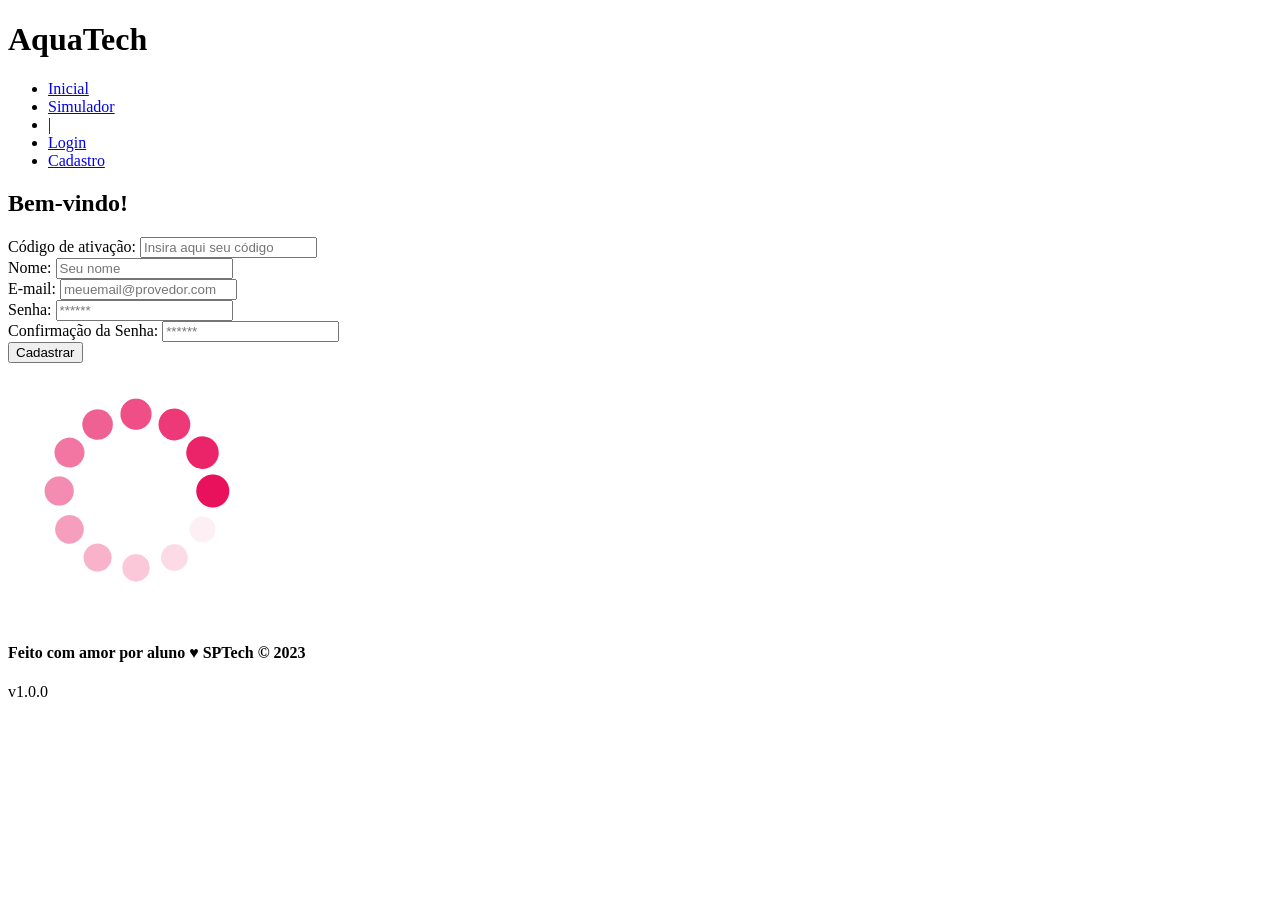
==== public/cadastro.html @ 05eb9ee8 "subindo arquivos da web-data-viz" ====
<!DOCTYPE html>
<html lang="pt-br">

<head>
  <meta charset="UTF-8" />
  <meta http-equiv="X-UA-Compatible" content="IE=edge" />
  <meta name="viewport" content="width=device-width, initial-scale=1.0" />

  <title>AquaTech | Cadastro</title>

  <script src="./js/sessao.js"></script>

  <link rel="stylesheet" href="./css/estilo.css" />
  <link rel="icon" href="./assets/icon/favicon2.ico" />
  <link rel="preconnect" href="https://fonts.gstatic.com" />
</head>

<body onload="listar()">
  <!--header inicio-->
  <div class="header">
    <div class="container">
      <h1 class="titulo">AquaTech</h1>
      <ul class="navbar">
        <li>
          <a href="index.html">Inicial</a>
        </li>
        <li>
          <a href="simulador.html">Simulador</a>
        </li>
        <li>|</li>
        <li>
          <a href="login.html">Login</a>
        </li>
        <li class="agora">
          <a href="#">Cadastro</a>
        </li>
      </ul>
    </div>
  </div>
  <!--header fim-->

  <div class="login">
    <div class="alerta_erro">
      <div class="card_erro" id="cardErro">
        <span id="mensagem_erro"></span>
      </div>
    </div>
    <div class="container">
      <div class="card card-cadastro">
        <h2>Bem-vindo!</h2>
        <div class="formulario">
          <!--
                         Para inserir mais um campo, copie uma das inputs abaixo.
                         Assim que inserir vá para o script abaixo.
                     -->
          <div class="campo">
            <span>Código de ativação:</span>
            <input id="codigo_input" type="text" placeholder="Insira aqui seu código" />
          </div>
          <div class="campo">
            <span>Nome:</span>
            <input id="nome_input" type="text" placeholder="Seu nome" />
          </div>
          <div class="campo">
            <span>E-mail:</span>
            <input id="email_input" type="text" placeholder="meuemail@provedor.com" />
          </div>
          <div class="campo">
            <span>Senha:</span>
            <input id="senha_input" type="password" placeholder="******" />
          </div>
          <div class="campo">
            <span>Confirmação da Senha:</span>
            <input id="confirmacao_senha_input" type="password" placeholder="******" />
          </div>
          <button class="botao" onclick="cadastrar()">Cadastrar</button>
        </div>
        <div id="div_aguardar" class="loading-div">
          <img src="./assets/circle-loading.gif" id="loading-gif" />
        </div>

        <div id="div_erros_login"></div>
      </div>
    </div>
  </div>

  <!--footer inicio-->
  <div class="footer">
    <div class="container">
      <h4>Feito com amor por aluno &hearts; SPTech &copy; 2023</h4>
      <span class="version">v1.0.0</span>
    </div>
  </div>
  <!--footer fim-->
</body>

</html>

<script>

  // Array para armazenar empresas cadastradas para validação de código de ativação 
  let listaEmpresasCadastradas = [];

  function cadastrar() {
    // aguardar();

    //Recupere o valor da nova input pelo nome do id
    // Agora vá para o método fetch logo abaixo
    var nomeVar = nome_input.value;
    var emailVar = email_input.value;
    var senhaVar = senha_input.value;
    var confirmacaoSenhaVar = confirmacao_senha_input.value;
    var codigoVar = codigo_input.value;
    var idEmpresaVincular

    // Verificando se há algum campo em branco
    if (
      nomeVar == "" ||
      emailVar == "" ||
      senhaVar == "" ||
      confirmacaoSenhaVar == "" ||
      codigoVar == ""
    ) {
      cardErro.style.display = "block";
      mensagem_erro.innerHTML =
        "(Mensagem de erro para todos os campos em branco)";

      finalizarAguardar();
      return false;
    } else {
      setInterval(sumirMensagem, 5000);
    }

    // Verificando se o código de ativação é de alguma empresa cadastrada
    for (let i = 0; i < listaEmpresasCadastradas.length; i++) {
      if (listaEmpresasCadastradas[i].codigo_ativacao == codigoVar) {
        idEmpresaVincular = listaEmpresasCadastradas[i].id
        console.log("Código de ativação válido.");
        break;
      } else {
        cardErro.style.display = "block";
        mensagem_erro.innerHTML = "(Mensagem de erro para código inválido)";
        finalizarAguardar();
      }
    }

    // Enviando o valor da nova input
    fetch("/usuarios/cadastrar", {
      method: "POST",
      headers: {
        "Content-Type": "application/json",
      },
      body: JSON.stringify({
        // crie um atributo que recebe o valor recuperado aqui
        // Agora vá para o arquivo routes/usuario.js
        nomeServer: nomeVar,
        emailServer: emailVar,
        senhaServer: senhaVar,
        idEmpresaVincularServer: idEmpresaVincular
      }),
    })
      .then(function (resposta) {
        console.log("resposta: ", resposta);

        if (resposta.ok) {
          cardErro.style.display = "block";

          mensagem_erro.innerHTML =
            "Cadastro realizado com sucesso! Redirecionando para tela de Login...";

          setTimeout(() => {
            window.location = "login.html";
          }, "2000");

          limparFormulario();
          finalizarAguardar();
        } else {
          throw "Houve um erro ao tentar realizar o cadastro!";
        }
      })
      .catch(function (resposta) {
        console.log(`#ERRO: ${resposta}`);
        finalizarAguardar();
      });

    return false;
  }

  // Listando empresas cadastradas 
  function listar() {
    fetch("/empresas/listar", {
      method: "GET",
    })
      .then(function (resposta) {
        resposta.json().then((empresas) => {
          empresas.forEach((empresa) => {
            listaEmpresasCadastradas.push(empresa);

            console.log("listaEmpresasCadastradas")
            console.log(listaEmpresasCadastradas[0].codigo_ativacao)
          });
        });
      })
      .catch(function (resposta) {
        console.log(`#ERRO: ${resposta}`);
      });
  }

  function sumirMensagem() {
    cardErro.style.display = "none";
  }
</script>
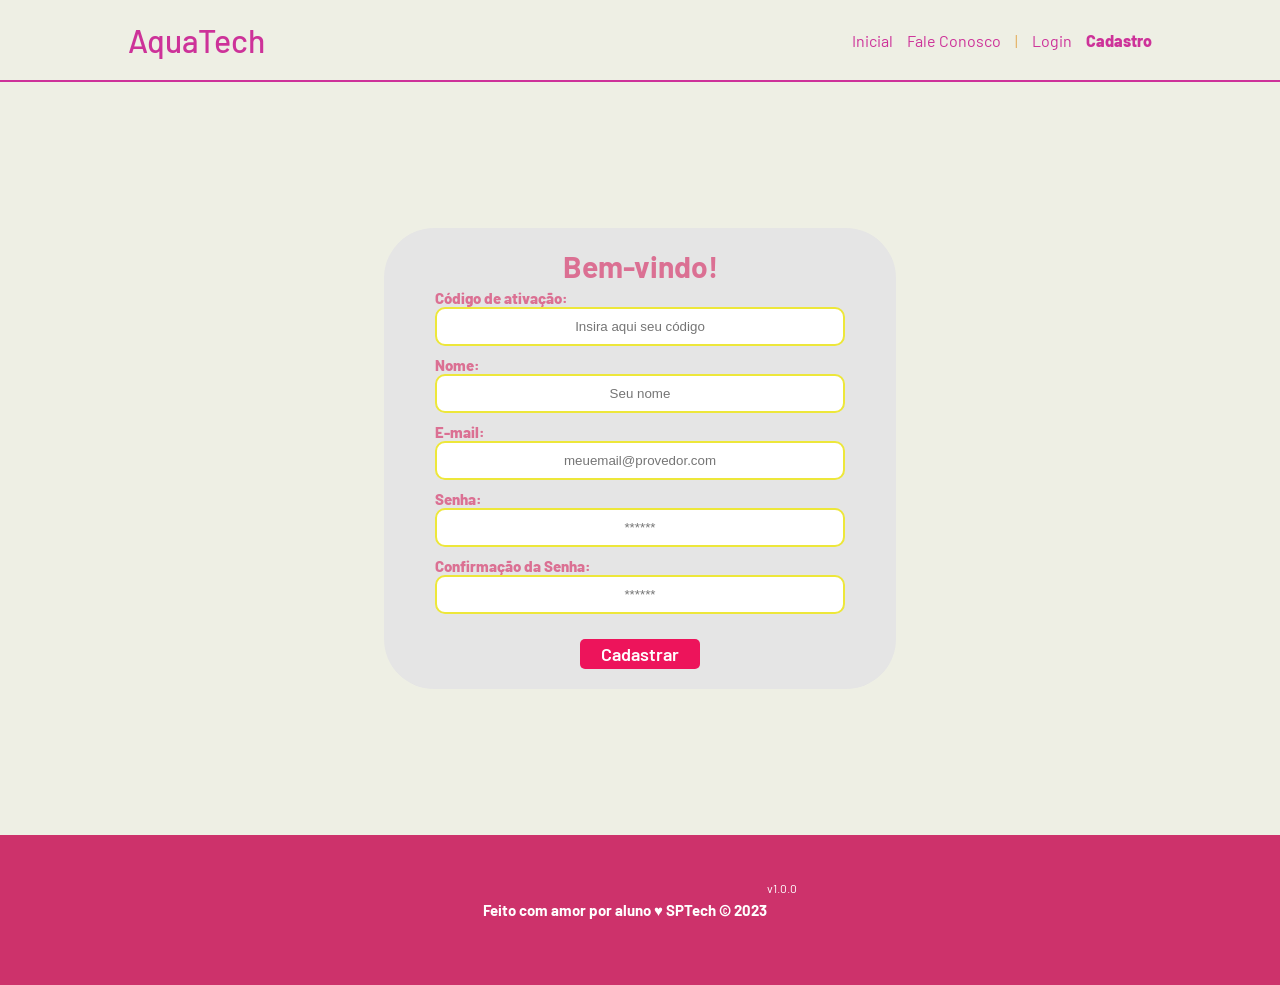
==== commit ee614aee: "estilizacao login cadastro e fale consoco" ====
--- a/public/cadastro.html
+++ b/public/cadastro.html
@@ -25,7 +25,7 @@
           <a href="index.html">Inicial</a>
         </li>
         <li>
-          <a href="simulador.html">Simulador</a>
+          <a href="simulador.html">Fale Conosco</a>
         </li>
         <li>|</li>
         <li>
--- a/public/css/estilo.css
+++ b/public/css/estilo.css
@@ -0,0 +1,365 @@
+@import url('https://fonts.googleapis.com/css2?family=Barlow:ital,wght@0,100;0,200;0,300;0,400;0,500;0,600;0,700;0,800;0,900;1,100;1,200;1,300;1,400;1,500;1,600;1,700;1,800;1,900&display=swap');
+
+body {
+  margin: 0;
+  padding: 0;
+  font-family: 'Barlow', 'Segoe UI', 'Segoe UI', Tahoma, Geneva, Verdana, sans-serif;
+  background-color: rgb(238, 239, 228);
+}
+
+:root {
+  --tamanho-header: 80px;
+  --tamanho-banner: calc(100vh - var(--tamanho-header) - var(--tamanho-footer) - 2px);
+  --tamanho-simulador: calc(100vh - var(--tamanho-header) - var(--tamanho-footer) - 2px);
+  --tamanho-login: calc(100vh - var(--tamanho-header) - var(--tamanho-footer) - 2px);
+  --tamanho-footer: 65px;
+}
+
+.container {
+  display: flex;
+  width: 80%;
+  margin: auto;
+}
+
+.header {
+  height: var(--tamanho-header);
+  border-bottom: 2px solid #cd3299;
+}
+
+.header .container {
+  justify-content: space-between;
+  align-items: center;
+  height: 100%;
+}
+
+.header a {
+  text-decoration: none;
+  color: #cd3299;
+}
+
+.agora {
+  font-weight: 800;
+}
+
+.navbar {
+  width: 300px;
+  display: flex;
+  align-items: center;
+  justify-content: space-between;
+  list-style: none;
+  color: #e3b062;
+}
+
+.titulo {
+  color: #cd3299;
+  width: fit-content;
+  font-weight: 500;
+}
+
+.header h1 {
+  margin: 0;
+}
+
+/* BANNER */
+
+.banner {
+  height: var(--tamanho-banner);
+  color: white;
+  background-image: url('../assets/imgs/FLORES-FUNDO.png');
+  background-size: cover;
+  background-position: center 100%;
+}
+
+.banner .container {
+  justify-content: center;
+  align-items: center;
+  height: 100%;
+}
+
+.banner .container p {
+  width: 50%;
+  margin: 0;
+  padding: 0;
+  font-size: 46px;
+  color: #cd3299;
+  margin-bottom: 370px;
+  text-align: center;
+}
+
+.banner .container span {
+  font-weight: 800;
+}
+
+/* MISSÃO VISÃO VALORES */
+
+.social {
+  background-color: #edeee8;
+  display: flex;
+}
+
+.social .container {
+  justify-content: center;
+}
+
+.box img {
+  width: 170px;
+}
+
+.social .container .boxes {
+  display: flex;
+  justify-content: space-between;
+  width: 100%;
+  padding: 30px 0;
+}
+
+.social p {
+  text-align: center;
+}
+
+.box {
+  display: flex;
+  flex-direction: column;
+  align-items: center;
+}
+
+/* FOOTER */
+
+.footer {
+  background-color: #cd326b;
+  height: 150px;
+  color: #fff;
+  display: flex;
+  font-size: 15px;
+}
+
+.footer .container {
+  justify-content: center;
+  text-align: center;
+}
+
+.footer .container .version {
+  font-size: 12px;
+}
+
+/* LOGIN */
+
+.login {
+  height: var(--tamanho-login);
+  background-size: cover;
+}
+
+.login .container {
+  justify-content: center;
+  align-items: center;
+  height: 100%;
+}
+
+.card {
+  width: 50%;
+  background-color: #e5e5e5;
+  border-radius: 50px;
+  display: flex;
+  align-items: center;
+  justify-content: space-evenly;
+  color: palevioletred;
+  flex-direction: column;
+  height: fit-content;
+  padding: 20px 0;
+}
+
+.card h2 {
+  margin: 0;
+  font-size: 30px;
+}
+
+.formulario {
+  display: flex;
+  height: 90%;
+  width: 80%;
+  justify-content: space-around;
+  flex-direction: column;
+}
+
+.formulario span {
+  font-size: 15px;
+  font-weight: 800;
+}
+
+.formulario input {
+  border: 2px solid #ede73a;
+  text-align: center;
+  border-radius: 10px;
+  margin: 0;
+}
+
+.formulario select {
+  border: 2px solid #32b9cd;
+  background-color: white;
+  color: gray;
+  height: 36px;
+  text-align: center;
+  border-radius: 10px;
+  margin: 0;
+}
+
+.campo {
+  display: flex;
+  flex-direction: column;
+  justify-content: start;
+  padding: 5px 0;
+}
+
+.botao {
+  cursor: pointer;
+  font-family: "Barlow", sans-serif;
+  border: 0;
+  border-radius: 5px;
+  font-weight: 600;
+  font-size: 18px;
+  color: #fff;
+  background-color: #ED145B;
+  width: 120px;
+  height: 30px;
+  align-self: center;
+  margin-top: 20px;
+}
+
+.loading-div {
+  width: 50px;
+  display: none;
+}
+
+.loading-div img {
+  height: 50px;
+  width: 50px;
+}
+
+#div_erros_login {
+  display: none
+}
+
+/* FORMULARIO */
+
+.alerta_erro{
+  display: flex;
+  justify-content: flex-end;
+}
+
+.card_erro {
+  display: none;
+  background-color: #fff;
+  color: black;
+  width: 230px;
+  position: fixed;
+  border-radius: 4px;
+  border: #ED145B 3px solid;
+  padding: 10px;
+  margin-right: 10%;
+}
+
+.card_erro #mensagem_erro{
+  font-weight: 500;
+  font-size: 20px;
+}
+
+.formulario .tipo_campo {
+  font-size: 20px;
+  font-weight: 600 !important;
+}
+
+.formulario {
+  display: flex;
+  flex-direction: column;
+}
+
+input {
+  margin-bottom: 10px;
+  border: 2px solid #32b9cd;
+  padding: 10px;
+  text-align: center;
+  border-radius: 10px;
+}
+
+.btn {
+  font-family: "Barlow", sans-serif;
+  border: 0;
+  border-radius: 5px;
+  font-weight: 600;
+  font-size: 18px;
+  padding: 10px 15px;
+  color: white;
+  background-color: #ED145B;
+  width: 120px;
+  align-self: center;
+  margin-top: 5px;
+}
+
+.loading-div {
+  width: 50px;
+  margin: auto;
+  display: none;
+}
+
+.loading-div img {
+  height: 50px;
+  width: 50px;
+}
+
+/* SIMULADOR */
+
+.simulador {
+  color: white;
+}
+
+.simulador .container {
+  flex-direction: column;
+  overflow: scroll; 
+  height: var(--tamanho-simulador);
+}
+
+/* ALERTA */
+
+#alerta {
+  position: absolute;
+  right: 0;
+  bottom: 0;
+}
+
+.mensagem-alarme {
+  background-color: white;
+  border-radius: 5px;
+  width: 300px;
+  height: 80px;
+  margin: 10px;
+  padding: 10px 0;
+  display: flex;
+  justify-content: space-evenly;
+  align-items: center;
+}
+
+.mensagem-alarme h3 {
+  font-size: 14px;
+  margin: 0;
+}
+
+.mensagem-alarme .informacao {
+  width: 66%;
+}
+
+.alarme-sino {
+  width: 48px;
+  height: 48px;
+  animation-name: bell;
+  animation-duration: 4s;
+  background-image: url('https://cdn-icons-png.flaticon.com/512/1157/1157000.png');
+  background-size: cover;
+  animation-iteration-count: infinite;
+}
+
+@keyframes bell {
+  0%   {transform: rotate(25deg)}
+  25%  {transform: rotate(-25deg)}
+  50%  {transform: rotate(25deg)}
+  75%  {transform: rotate(-25deg)}
+  100% {transform: rotate(25deg)}
+}
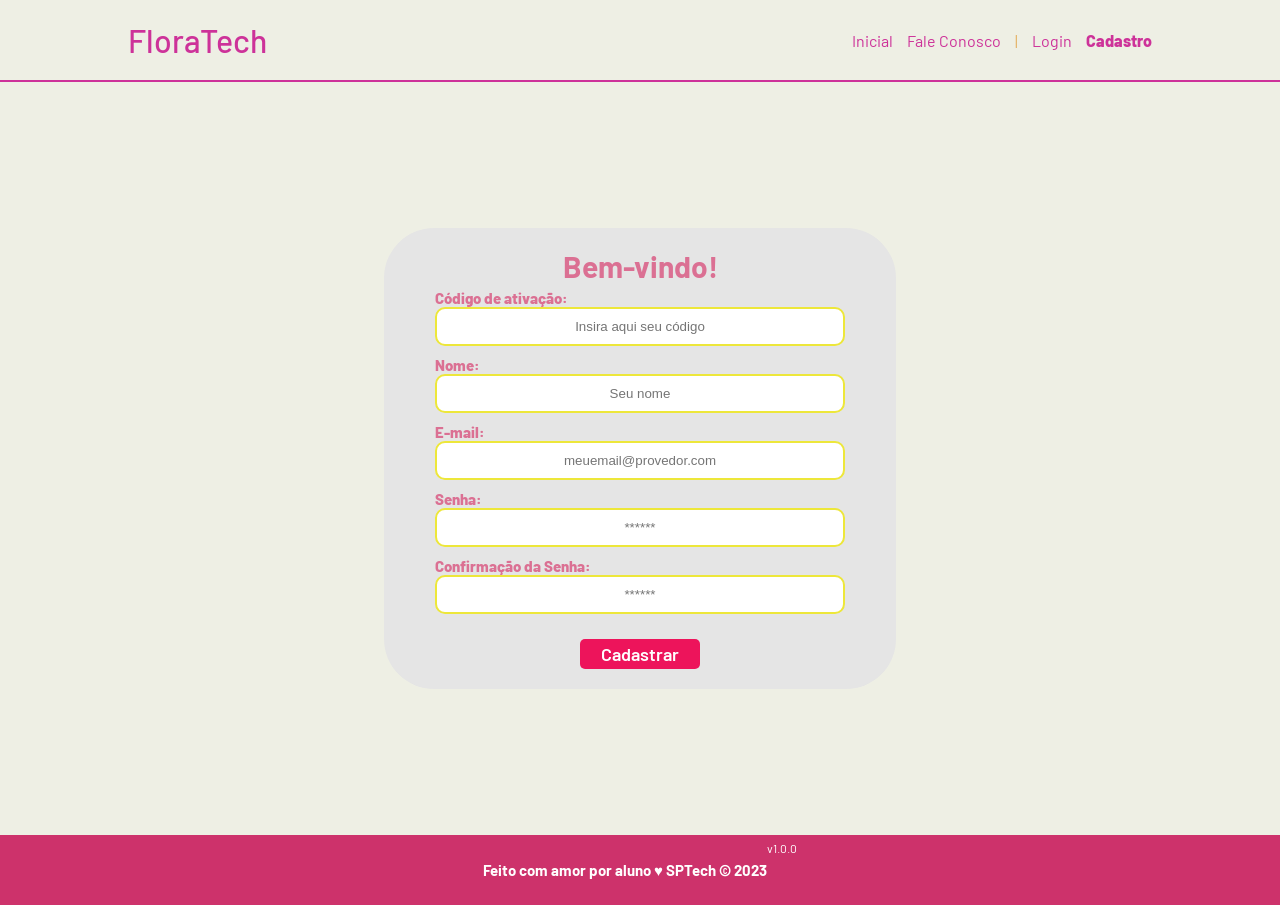
==== commit 957a3511: "Alterando alguns elementos que estavam aquatech" ====
--- a/public/cadastro.html
+++ b/public/cadastro.html
@@ -6,7 +6,7 @@
   <meta http-equiv="X-UA-Compatible" content="IE=edge" />
   <meta name="viewport" content="width=device-width, initial-scale=1.0" />
 
-  <title>AquaTech | Cadastro</title>
+  <title>FloraTech | Cadastro</title>
 
   <script src="./js/sessao.js"></script>
 
@@ -19,7 +19,7 @@
   <!--header inicio-->
   <div class="header">
     <div class="container">
-      <h1 class="titulo">AquaTech</h1>
+      <h1 class="titulo">FloraTech</h1>
       <ul class="navbar">
         <li>
           <a href="index.html">Inicial</a>
--- a/public/css/estilo.css
+++ b/public/css/estilo.css
@@ -95,6 +95,7 @@
 .social {
   background-color: #edeee8;
   display: flex;
+  padding: 75px;
 }
 
 .social .container {
@@ -126,7 +127,7 @@
 
 .footer {
   background-color: #cd326b;
-  height: 150px;
+  height: 70px;
   color: #fff;
   display: flex;
   font-size: 15px;
